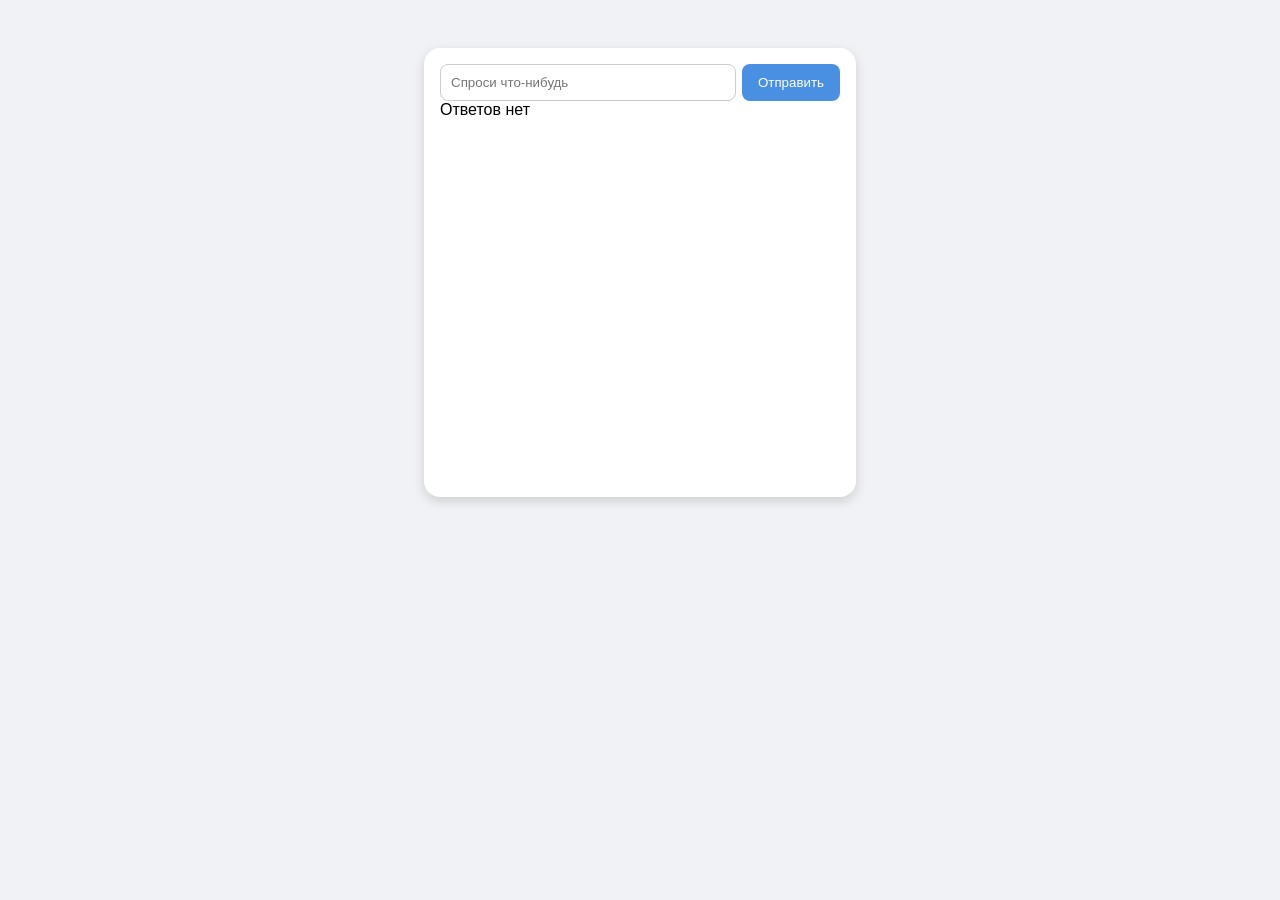
==== index.html @ 778b2ceb "создан прототип чата" ====
<!DOCTYPE html>
<html lang="en">
<head>
    <meta charset="UTF-8">
    <meta name="viewport" content="width=device-width, initial-scale=1.0">
    <title>Document</title>
    <link rel="stylesheet" href="style.css">
</head>
<body>
    <div class="chat">
        <div class="search-box">
            <input type="text" class="user-input" placeholder="Спроси что-нибудь">
           
            <button class="send-btn">Отправить</button>
            <button class="clear-btn hidden">Очистить</button>
        </div>
 
        <div class="no-messages">Ответов нет</div>
        <div class="messages">
            <!-- <p class="msg msg-user">
                <span class="time">16:55</span>
                <span class="text">
                    <b>Пользователь:</b>
                    Test message
                </span>
            </p> -->
<!-- 
           <p class="msg msg-ai">
            <span class="time">16:55</span>
            <span class="text">
                <b>ИИ:</b>
                reply
            </span>
            </p> -->
        </div>
    </div>
 
    <script src="config.js"></script>
    <script src="chat.js"></script>
</body>
</html>
---- style.css ----
body {
    font-family: Arial, sans-serif;
    background-color: #f0f2f5;
    display: flex;
    justify-content: center;
    padding-top: 40px;
}
 
.chat {
    width: 400px;
    background-color: white;
    border-radius: 16px;
    box-shadow: 0 4px 12px rgba(0, 0, 0, 0.15);
    padding: 16px;
}
 
.search-box {
    display: flex;
}
 
.messages {
    height: 350px;
    overflow-y: auto;
    margin-bottom: 12px;
    padding-right: 4px;
}
 
.messages p {
    padding: 8px 12px;
    border-radius: 12px;
    margin: 6px 0;
    max-width: 80%;
    word-wrap: break-word;
}
 
.msg-user {
    background-color: #d1e7ff;
    margin-left: auto;
    text-align: right;
}
 
.msg-ai {
    background-color: #e8e8e8;
    margin-right: auto;
}
 
.user-input {
    width: 70%;
    padding: 10px;
    border: 1px solid #ccc;
    border-radius: 8px;
    outline: none;
}
 
.send-btn,
.clear-btn {
    padding: 10px 16px;
    background-color: #4a90e2;
    color: white;
    border: none;
    border-radius: 8px;
    cursor: pointer;
    margin-left: 6px;
}
 
.clear-btn {
    background-color: #e24a4a;
}
 
.send-btn:hover {
    background-color: #357abd;
}
 
.clear-btn:hover {
    background-color: #b83e3e;
}
 
.hidden {
    display: none;
}
 
.msg {
    display: flex;
    flex-direction: column;
}
 
.time {
    font-size: 11px;
    font-weight: 100;
    color: gray;
 
   
}
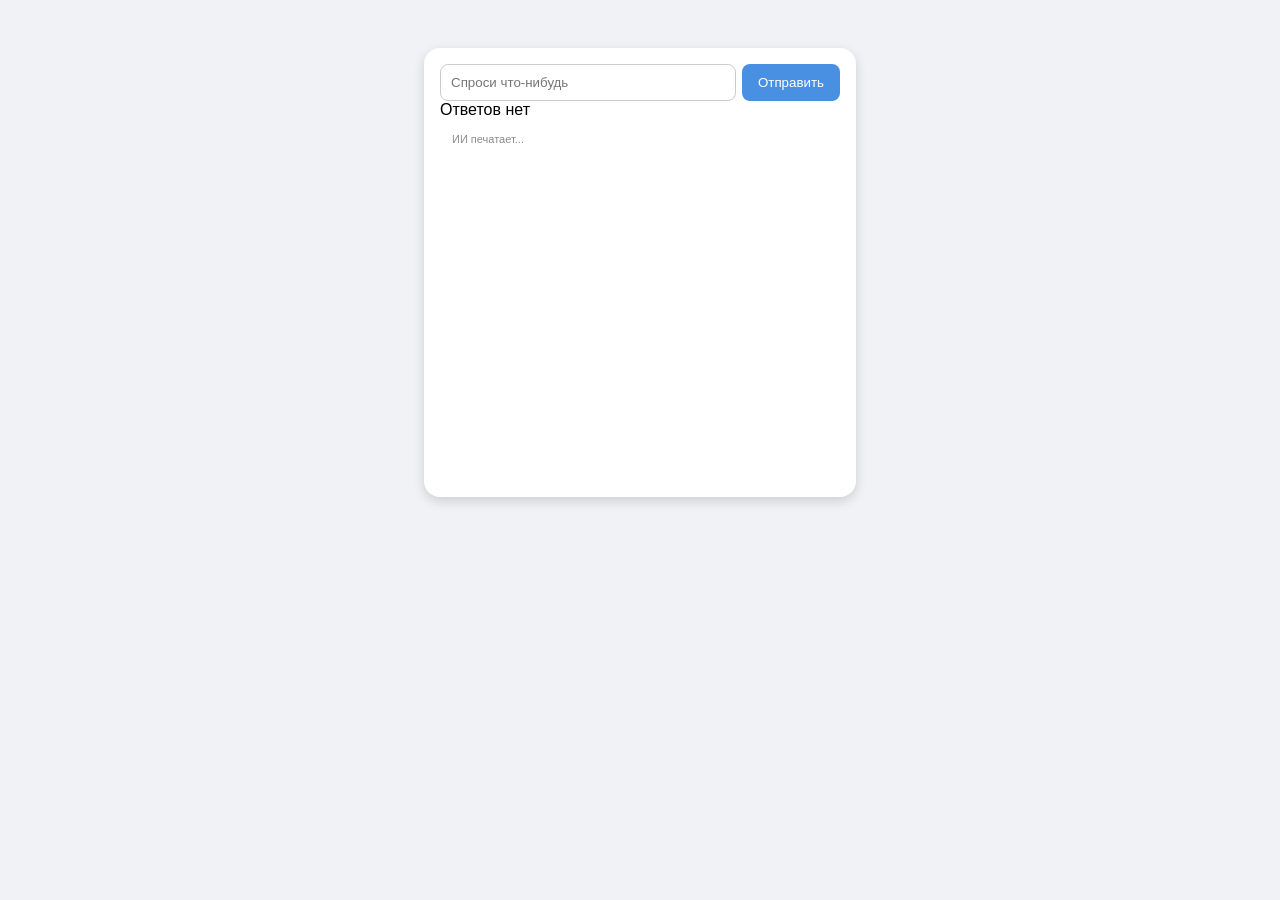
==== commit db1a3a94: "feat: add and style loader block" ====
--- a/index.html
+++ b/index.html
@@ -17,21 +17,7 @@
  
         <div class="no-messages">Ответов нет</div>
         <div class="messages">
-            <!-- <p class="msg msg-user">
-                <span class="time">16:55</span>
-                <span class="text">
-                    <b>Пользователь:</b>
-                    Test message
-                </span>
-            </p> -->
-<!-- 
-           <p class="msg msg-ai">
-            <span class="time">16:55</span>
-            <span class="text">
-                <b>ИИ:</b>
-                reply
-            </span>
-            </p> -->
+            <p class="loader">ИИ печатает...</p>   
         </div>
     </div>
  
--- a/style.css
+++ b/style.css
@@ -88,6 +88,10 @@
     font-size: 11px;
     font-weight: 100;
     color: gray;
- 
-   
+}
+
+.loader {
+    font-size: 11px;
+    color: rgb(140, 140, 140);
+    font-weight: 200;
 }
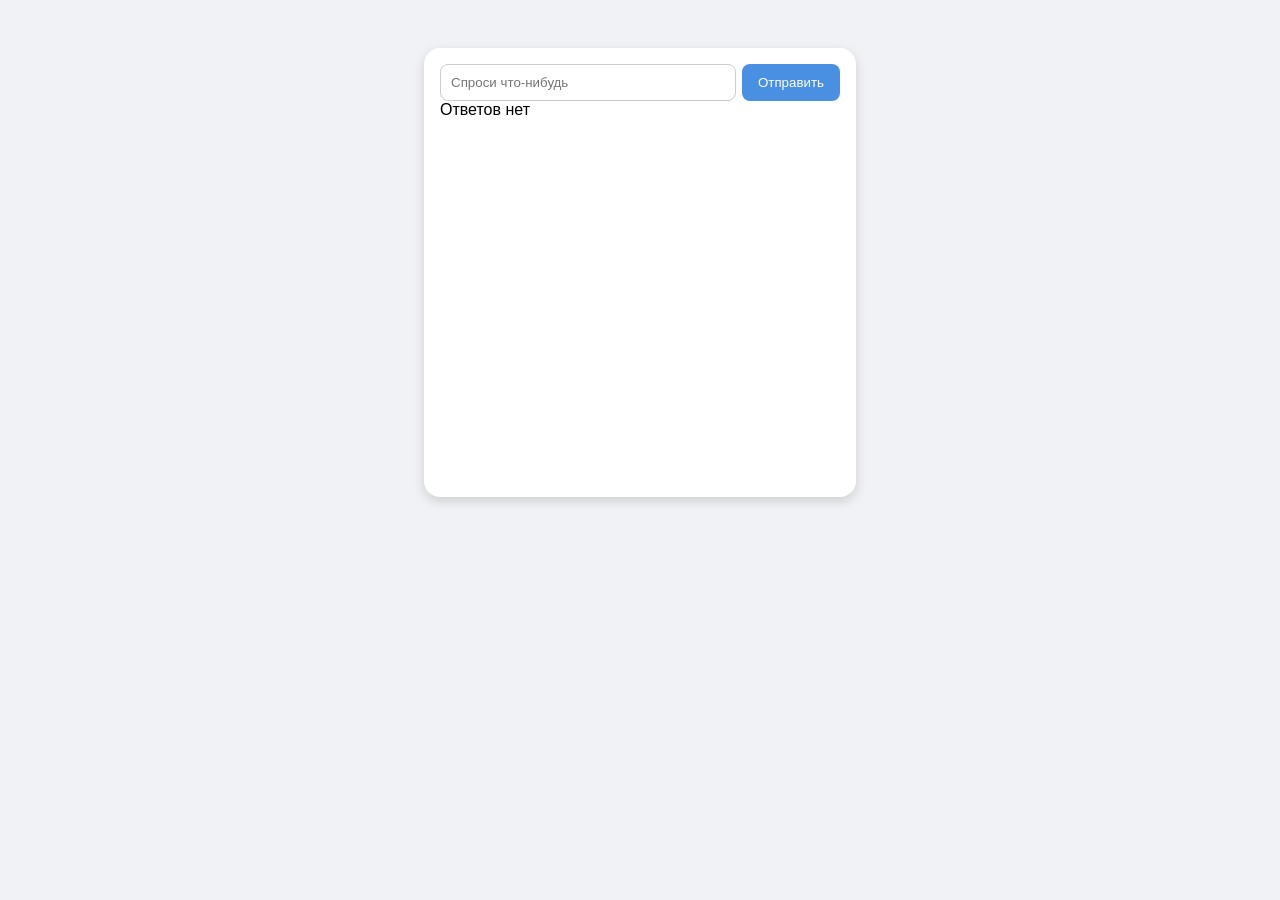
==== commit 5a63f990: "feat: finish loader" ====
--- a/index.html
+++ b/index.html
@@ -16,8 +16,8 @@
         </div>
  
         <div class="no-messages">Ответов нет</div>
-        <div class="messages">
-            <p class="loader">ИИ печатает...</p>   
+            <p class="loader hidden">ИИ печатает...</p>
+            <div class="messages"></div>
         </div>
     </div>
  
--- a/style.css
+++ b/style.css
@@ -88,10 +88,13 @@
     font-size: 11px;
     font-weight: 100;
     color: gray;
+ 
+   
 }
+
 
 .loader {
     font-size: 11px;
-    color: rgb(140, 140, 140);
+    color: rgb(176, 174, 174);
     font-weight: 200;
 }
